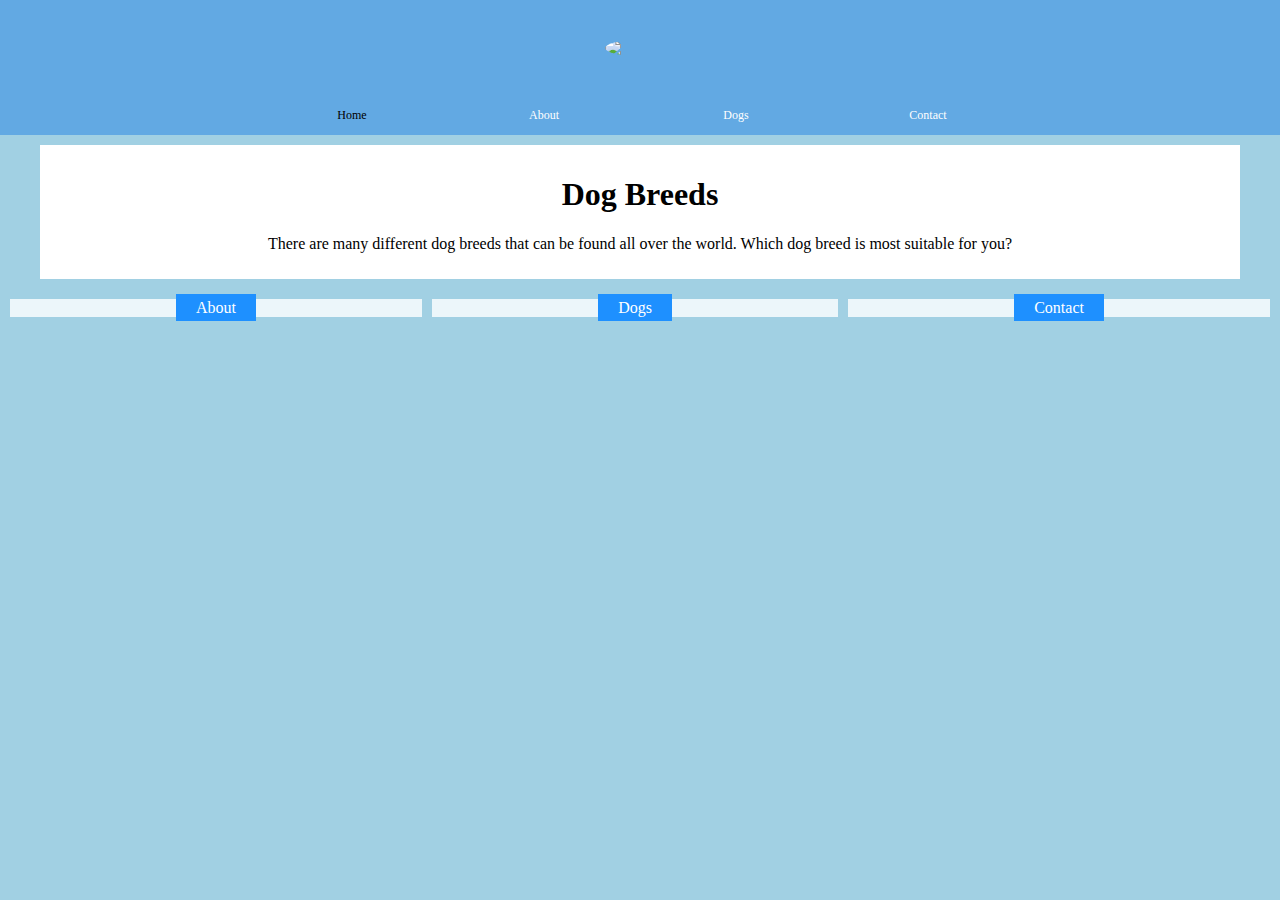
==== index.html @ 881eca79 "Rename home.html to index.html" ====
<!DOCTYPE html>

<html>
<head>
<link rel="stylesheet" type="text/css" href="style.css">
<title>Home</title>
<meta name="viewport" content="width=device-width, initial-scale=1">
</head>
<body class = "fade-in">

<div class = "header">
	<img src="https://www.publicdomainpictures.net/pictures/340000/velka/dog-silhouette-logo.jpg" class="center">
	<div class="navbar">
		<a class="active" href="home.html">Home</a> 
		<a href="about.html">About</a> 
		<a href="dogs.html">Dogs</a> 
		<a href="contact.html">Contact</a>
	</div>
</div>

<div class="home_head">
<h1 class="title">Dog Breeds</h1>
<p class="center_align">There are many different dog breeds that can be found all over the world. Which dog breed is most suitable for you?</p>
</div>

<div class="grid-container">
  <div><a href="about.html" class="button">About</a>
  </div>
  <div><a href="dogs.html" class="button">Dogs</a></div>
  <div><a href="contact.html" class="button">Contact</a></div>  
</div>

</body>
</html>
---- style.css ----
* {box-sizing: border-box}
body {
	font-family: Verdana;
	margin: 0;
	background-color: #a1d0e3
	}

.navbar {
  overflow: hidden;
  margin: 0px 20vw;
  bottom:0;
}

.navbar a {
  float: left;
  padding: 12px;
  color: white;
  text-decoration: none;
  font-size: 12px;
  width: 25%; /* Four links of equal widths */
  text-align: center;

}

.navbar a:hover {
  color: dodgerblue;
}

.navbar a.active {
  color: black;
}

@media screen and (max-width: 500px) {
  .navbar a {
    float: none;
    display: block;
    width: 100%;
    text-align: center;
  }

}

.header {
	background-color: #62a9e3;
	margin: 0;
	top: 0;
}
.center {
  display: block;
  margin-left: auto;
  margin-right: auto;
  background-size: contain;
  border-radius: 50%;
  width: 150px;
  padding: 40px;
}

@keyframes fadeIn {
0% {opacity:0;}
100% {opacity:1;}
}

.fade-in {
animation: fadeIn ease .5s;
}

.title {
	text-align: center;
	
}

.center_align {
	text-align:center;
}

.home_head {
	background-color:white;
	padding: 10px 40px;
	margin: 10px 40px;
}

.grid-container {
  display: grid;
  grid-template-columns: auto auto auto;
  grid-gap: 10px;
  padding: 10px;
  max-width: 100%
}

.grid-container > div {
  background-color: rgba(255, 255, 255, 0.8);
  text-align: center;
}

.menu {
  width: 35%;
  float: left;
  padding: 15px;
  border: 1px solid red;
}

.main {
  width: 65%;
  float: left;
  padding: 15px;
  border: 1px solid red;
  height: 30vw;
  font-size: 2vw;
}
.about-dog {
	max-width: 100%;
	float:left;
}

.about_head {
	background-color: dodgerblue;
	max-width: 100%; 
	margin: 20px;
	padding: 10px;
}
.contact_grid {
  display: grid;
  grid-template-columns: 30% 30% 40%;
  grid-template-row: auto auto auto;
  float:left;
}

.contact_grid > div {
  background-color: rgba(255, 255, 255, 0.8);
  text-align: center;
  margin:5px;
}
.contact_img {
  max-width: 100%;
  float: left;
  padding: 5x;
}

.contact_head {
	background-color: blue;
	max-width: 100%;
}

.grid-container_about {
  display: grid;
  grid-template-columns: 35% 65%;
  grid-gap: 10px;
  padding: 10px;
  max-width: 100%;

}

.grid-container_about > div {
  background-color: rgba(255, 255, 255, 0.8);
  text-align: center;
  word-wrap: break-word;
  word-break: break-all;
}

.button {
	text-decoration: none;
	background-color: dodgerblue;
	text-align: center;
	padding: 5px 20px;
	margin: 5px;
	color: white;
}


.item3 {
	grid-area: 1 / 3 / span 3 / span 1;
}

.item5 {
	grid-area: 3 / 1 / span 1 / span 2;
	
}
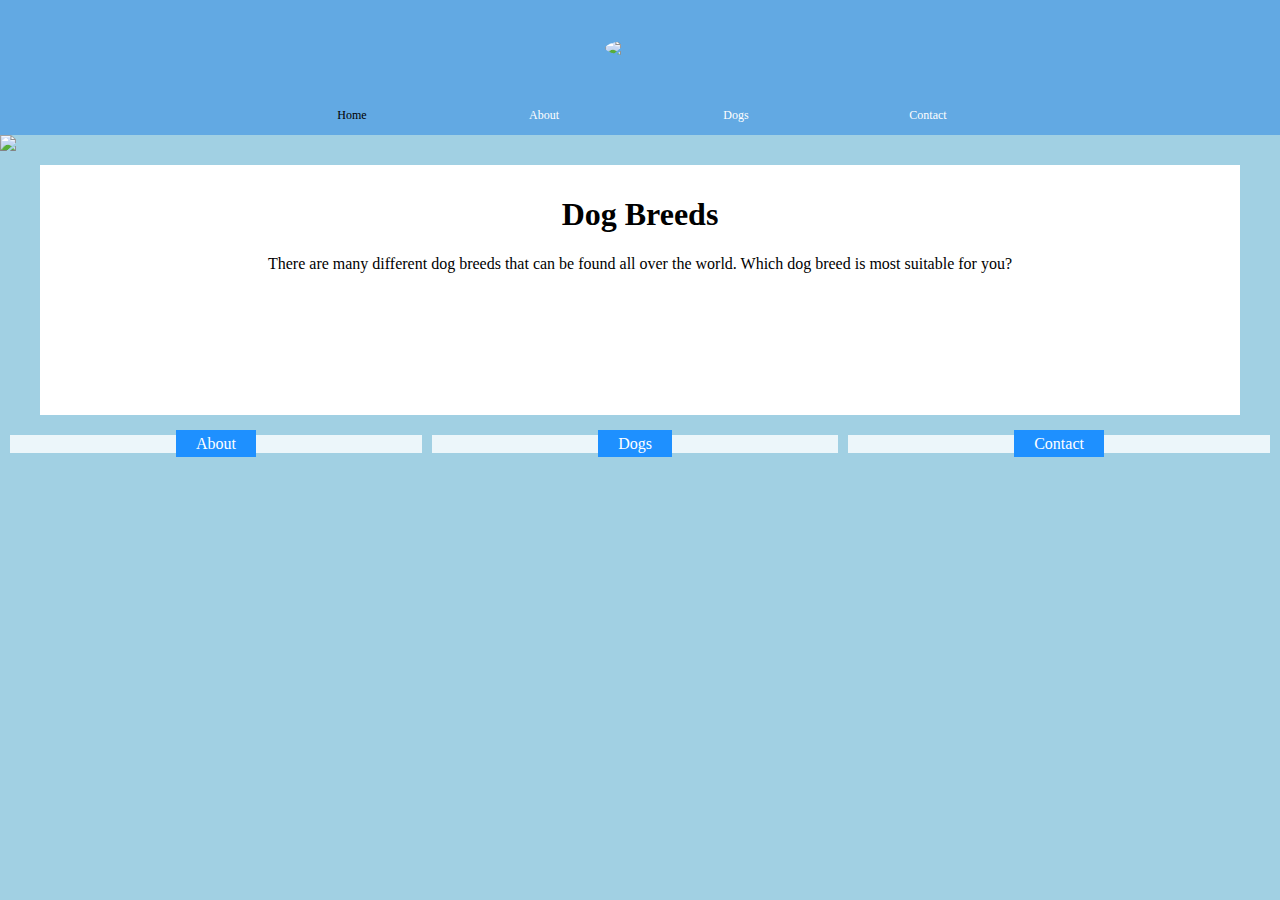
==== commit cf67dc55: "Changes" ====
--- a/index.html
+++ b/index.html
@@ -11,13 +11,13 @@
 <div class = "header">
 	<img src="https://www.publicdomainpictures.net/pictures/340000/velka/dog-silhouette-logo.jpg" class="center">
 	<div class="navbar">
-		<a class="active" href="home.html">Home</a> 
+		<a class="active" href="index.html">Home</a> 
 		<a href="about.html">About</a> 
 		<a href="dogs.html">Dogs</a> 
 		<a href="contact.html">Contact</a>
 	</div>
 </div>
-
+<img style = "width: 100%"src="https://wallpaperaccess.com/full/266689.jpg">
 <div class="home_head">
 <h1 class="title">Dog Breeds</h1>
 <p class="center_align">There are many different dog breeds that can be found all over the world. Which dog breed is most suitable for you?</p>
@@ -30,5 +30,7 @@
   <div><a href="contact.html" class="button">Contact</a></div>  
 </div>
 
+
+
 </body>
 </html>
--- a/style.css
+++ b/style.css
@@ -77,6 +77,7 @@
 	background-color:white;
 	padding: 10px 40px;
 	margin: 10px 40px;
+	height: 250px;
 }
 
 .grid-container {
@@ -113,7 +114,7 @@
 }
 
 .about_head {
-	background-color: dodgerblue;
+	background-color: #6ab0f6;
 	max-width: 100%; 
 	margin: 20px;
 	padding: 10px;
@@ -147,6 +148,8 @@
   grid-gap: 10px;
   padding: 10px;
   max-width: 100%;
+  padding-left: 20px;
+  padding-right: 20px;
 
 }
 
@@ -154,7 +157,6 @@
   background-color: rgba(255, 255, 255, 0.8);
   text-align: center;
   word-wrap: break-word;
-  word-break: break-all;
 }
 
 .button {
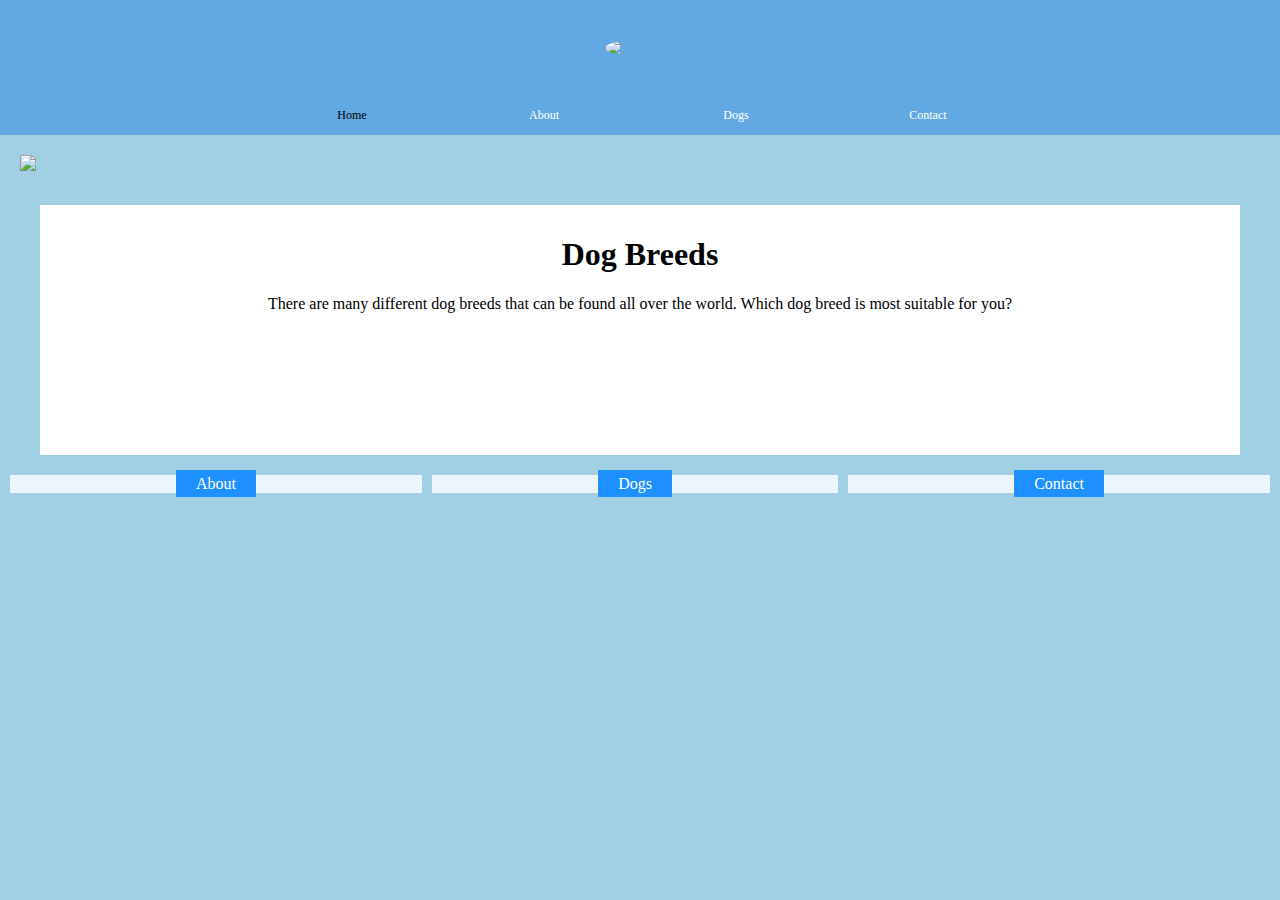
==== commit 8aaee914: "Update to dogs.html" ====
--- a/index.html
+++ b/index.html
@@ -11,13 +11,13 @@
 <div class = "header">
 	<img src="https://www.publicdomainpictures.net/pictures/340000/velka/dog-silhouette-logo.jpg" class="center">
 	<div class="navbar">
-		<a class="active" href="index.html">Home</a> 
-		<a href="about.html">About</a> 
-		<a href="dogs.html">Dogs</a> 
+		<a class="active" href="index.html">Home</a>
+		<a href="about.html">About</a>
+		<a href="dogs.html">Dogs</a>
 		<a href="contact.html">Contact</a>
 	</div>
 </div>
-<img style = "width: 100%"src="https://wallpaperaccess.com/full/266689.jpg">
+<img style = "width: 100%; padding: 20px;"src="https://wallpaperaccess.com/full/266689.jpg">
 <div class="home_head">
 <h1 class="title">Dog Breeds</h1>
 <p class="center_align">There are many different dog breeds that can be found all over the world. Which dog breed is most suitable for you?</p>
@@ -27,7 +27,7 @@
   <div><a href="about.html" class="button">About</a>
   </div>
   <div><a href="dogs.html" class="button">Dogs</a></div>
-  <div><a href="contact.html" class="button">Contact</a></div>  
+  <div><a href="contact.html" class="button">Contact</a></div>
 </div>
 
 
